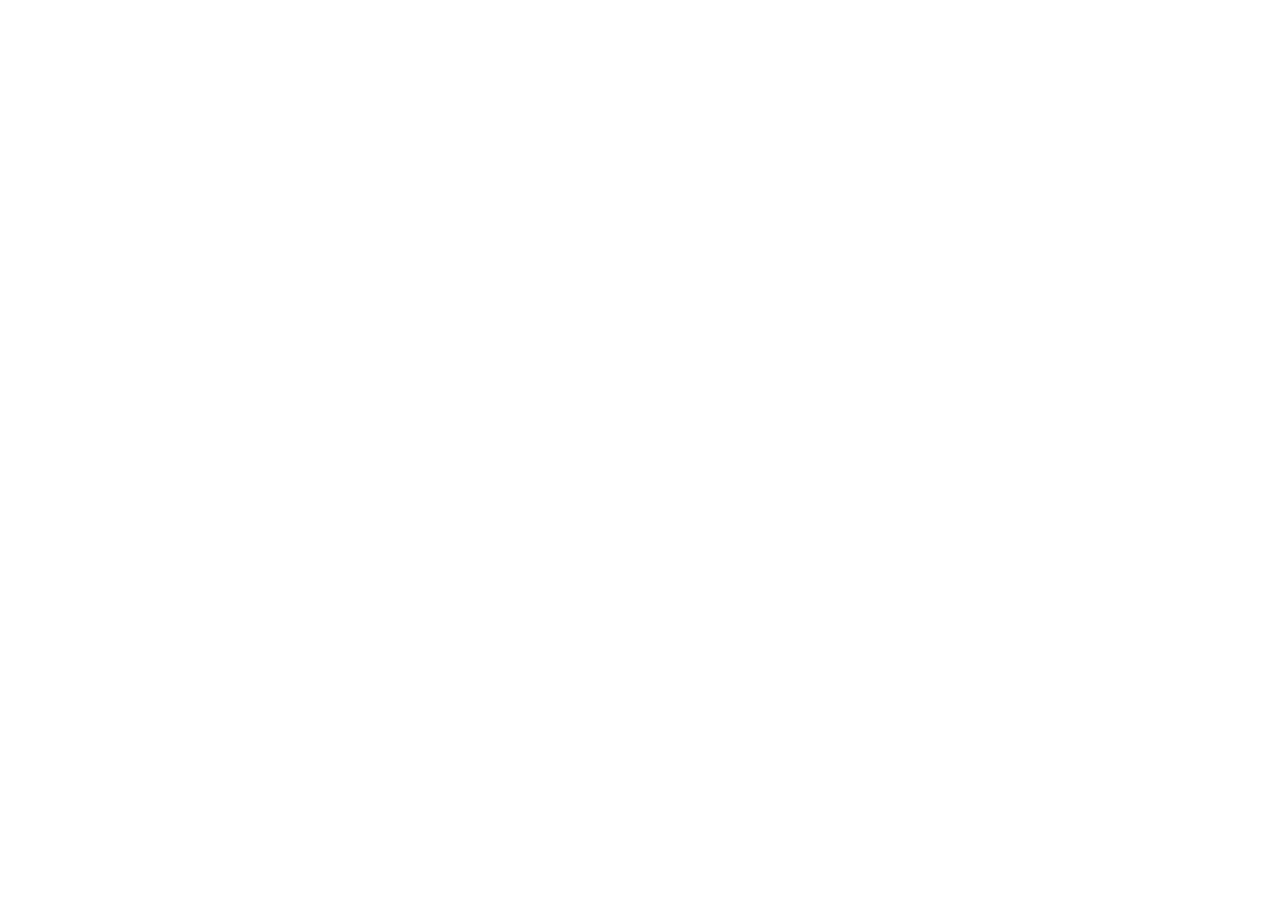
==== index.html @ e2298c2c "add basic code in index file" ====
<!DOCTYPE html>
<html lang="en">
<head>
    <meta charset="UTF-8">
    <meta name="viewport" content="width=device-width, initial-scale=1.0">
    <title>Todo List</title>
</head>
<body>
    
</body>
</html>
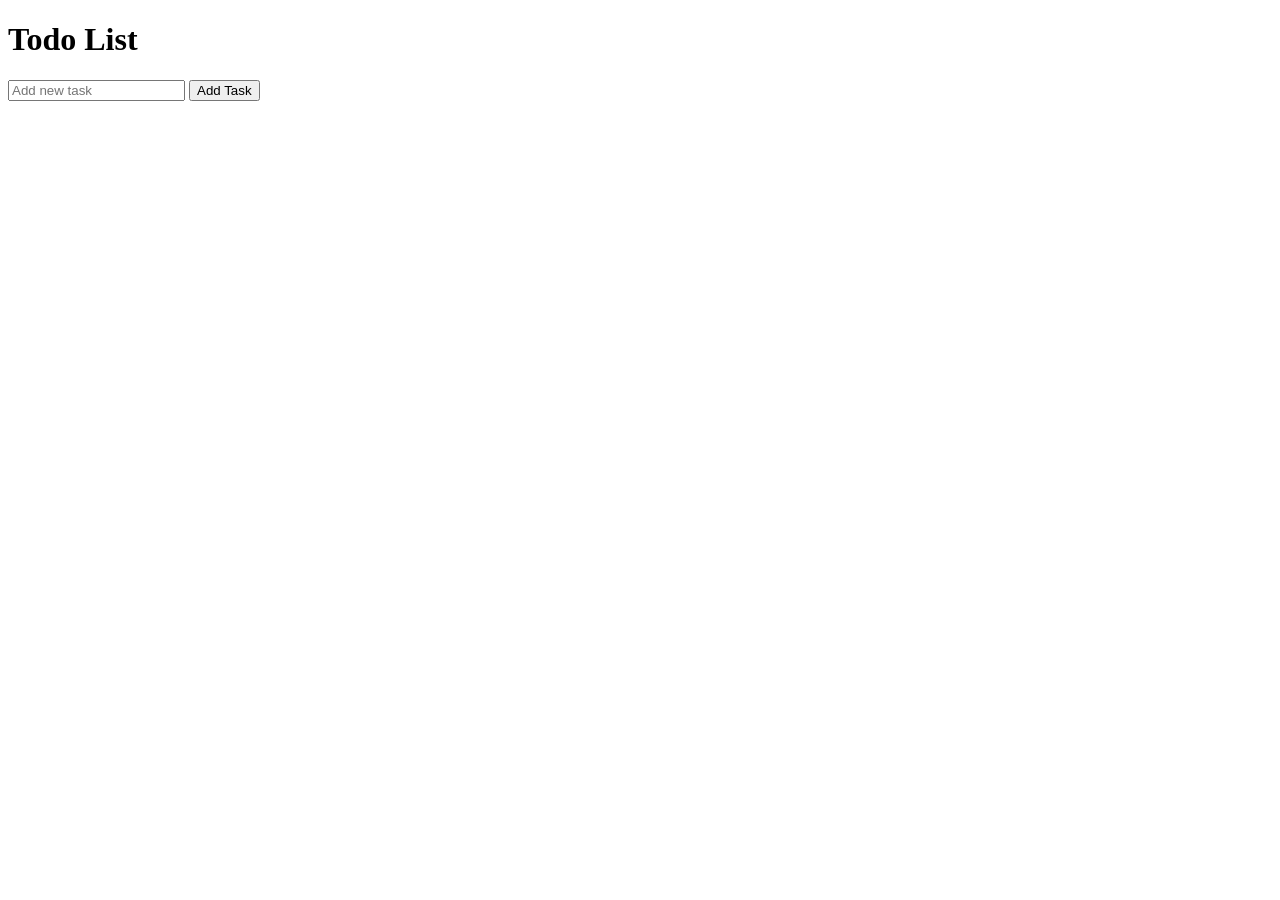
==== commit 3445ab8a: "complate HTML Structure" ====
--- a/index.html
+++ b/index.html
@@ -4,8 +4,23 @@
     <meta charset="UTF-8">
     <meta name="viewport" content="width=device-width, initial-scale=1.0">
     <title>Todo List</title>
+    <link rel="stylesheet" href="style.css">
 </head>
 <body>
     
+    <div class="todo-container">
+        <h1>Todo List</h1>
+
+        <form action="" id="todo-form">
+
+            <input type="text" id="todo-input" placeholder="Add new task" required>
+            <button type="submit">Add Task</button>
+
+        </form>
+
+        <ul id="todo-list"></ul>
+    </div>
+
+    <script src="main.js"></script>
 </body>
 </html>
